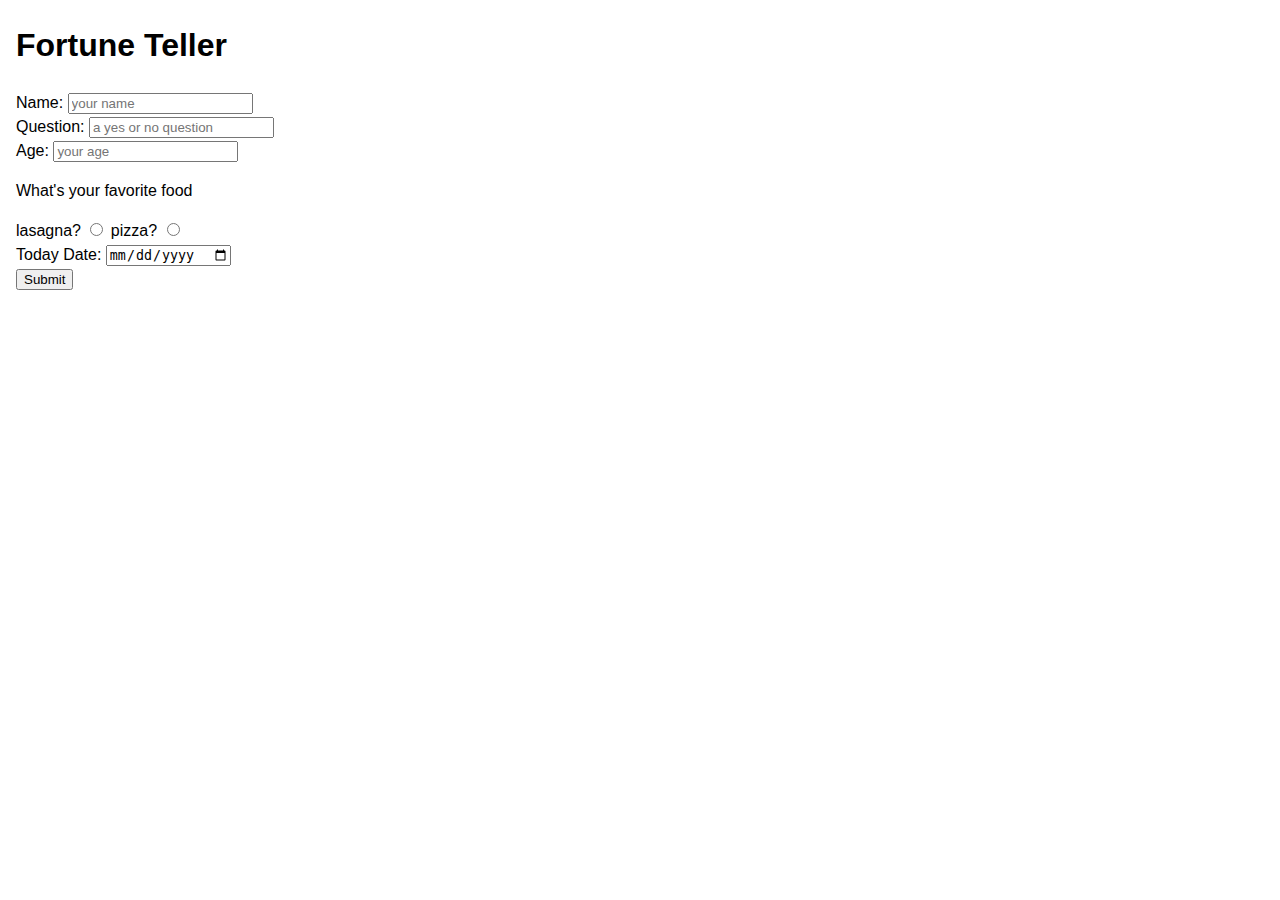
==== fortuneteller/index.html @ 199f9109 "did fortune teller" ====
<!DOCTYPE html>
<html lang="en">
  <head>
    <meta charset="utf-8" />
    <meta name="viewport" content="width=device-width, initial-scale=1" />
    <link rel="icon" href="https://glitch.com/favicon.ico" />
   

    <title>Fortune Teller</title>

    <!-- import the webpage's stylesheet -->
    <link rel="stylesheet" href="style.css" />
  </head>
  <body>
    <!-- this is the start of content -->
    <h1>
      Fortune Teller
    </h1>
    <form name="fortuneTeller" id="fortuneTeller" action="fortune.html">
      <label for="namefield">Name:</label>
      <input type="text" id="namefield" name="name" placeholder="your name">
      <br>
      <label for="questionfield">Question:</label>
      <input type="text" id="questionfield" name="question" placeholder="a yes or no question">
      <br>
      <label for="agefield">Age:</label>
      <input type="number" id="agefield" name="age" placeholder="your age">
      <br>
      <p>What's your favorite food</p>
      <label for="option1">lasagna?</label>
      <input type="radio" name="favfood" value="lasagna" id="option1">
      <label for="option2">pizza?</label>
      <input type="radio" name="favfood" value="pizza" id="option2">
      <br>
      <label for="thedate">Today Date:</label>
      <input type="date" name="todaydate" id="thedate">
      <br>
      <input type="submit">
    </form>
    <div id="fortune"></div>
  </body>
</html>
---- fortuneteller/style.css ----
/* a minimalist set of CSS resets */

/* default to border-box */
html {
    box-sizing: border-box;
    font-size: 16px;
  }
  
  *, *:before, *:after {
    box-sizing: inherit;
  }
  
  /* adjust typography defaults */
  body {
    margin: 1rem;
    font-family: sans-serif;
    line-height: 1.5;
  }
  
  /* images and videos max out at full width */
  img,
  video {
    height: auto;
    max-width: 100%;
  }
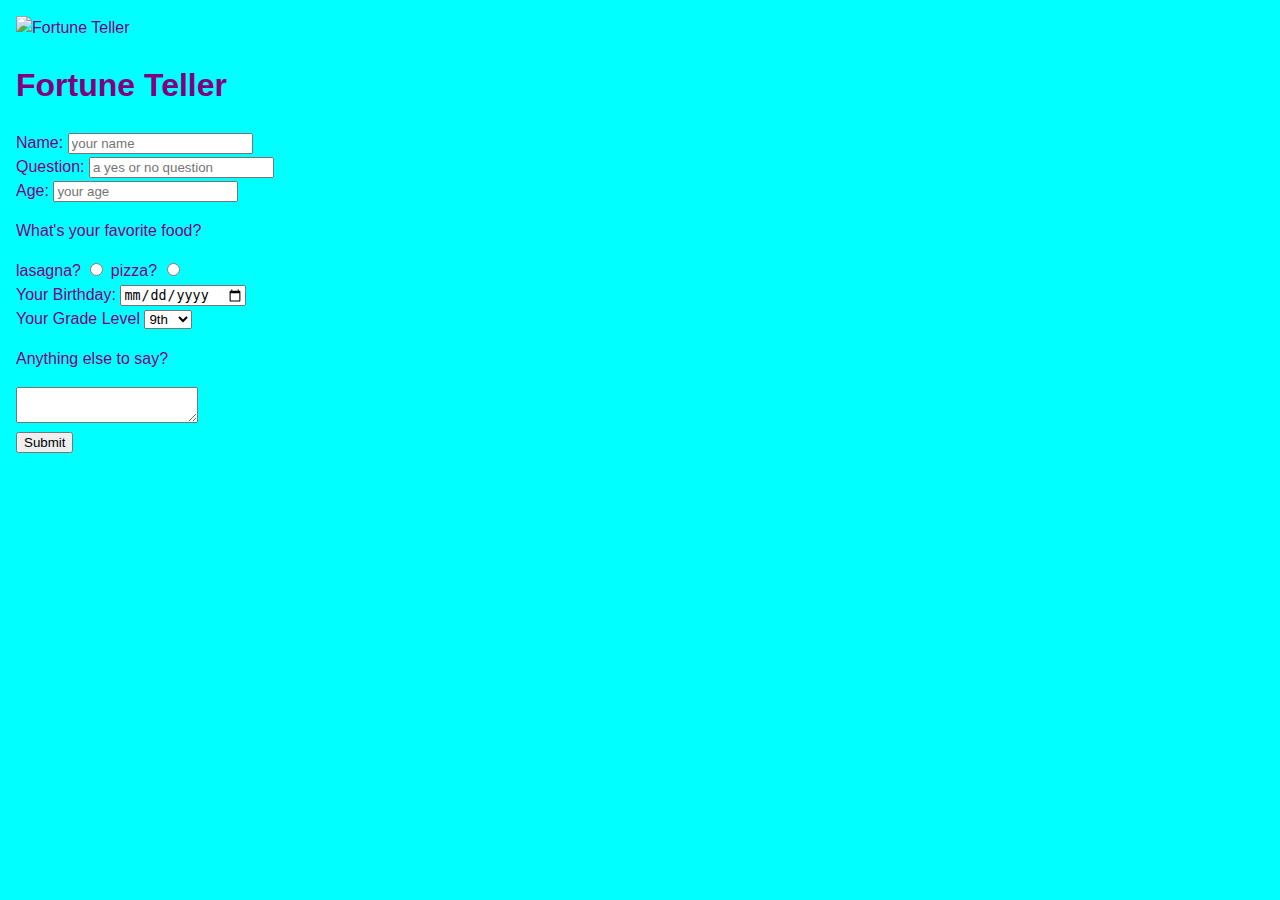
==== commit deeb799e: "fortune teller update" ====
--- a/fortuneteller/index.html
+++ b/fortuneteller/index.html
@@ -13,6 +13,7 @@
   </head>
   <body>
     <!-- this is the start of content -->
+     <img src="c:\Users\s_tonyqiu29732\Documents\My-Capstone\fortune_image.jpg" alt="Fortune Teller">
     <h1>
       Fortune Teller
     </h1>
@@ -26,14 +27,25 @@
       <label for="agefield">Age:</label>
       <input type="number" id="agefield" name="age" placeholder="your age">
       <br>
-      <p>What's your favorite food</p>
+      <p>What's your favorite food?</p>
       <label for="option1">lasagna?</label>
       <input type="radio" name="favfood" value="lasagna" id="option1">
       <label for="option2">pizza?</label>
       <input type="radio" name="favfood" value="pizza" id="option2">
       <br>
-      <label for="thedate">Today Date:</label>
+      <label for="thedate">Your Birthday:</label>
       <input type="date" name="todaydate" id="thedate">
+      <br>
+      <label for="grade">Your Grade Level</label>
+      <select name="grade" id="grade">
+      <option value="9th">9th</option>
+      <option value="10th">10th</option>
+      <option value="11th">11th</option>
+      <option value="12th">12th</option>
+      </select>
+      <br>
+      <p><label for="response">Anything else to say?</label></p>
+      <textarea name="response" id="response"></textarea>
       <br>
       <input type="submit">
     </form>
--- a/fortuneteller/style.css
+++ b/fortuneteller/style.css
@@ -4,6 +4,8 @@
 html {
     box-sizing: border-box;
     font-size: 16px;
+    background-color: aqua;
+    color:purple;
   }
   
   *, *:before, *:after {
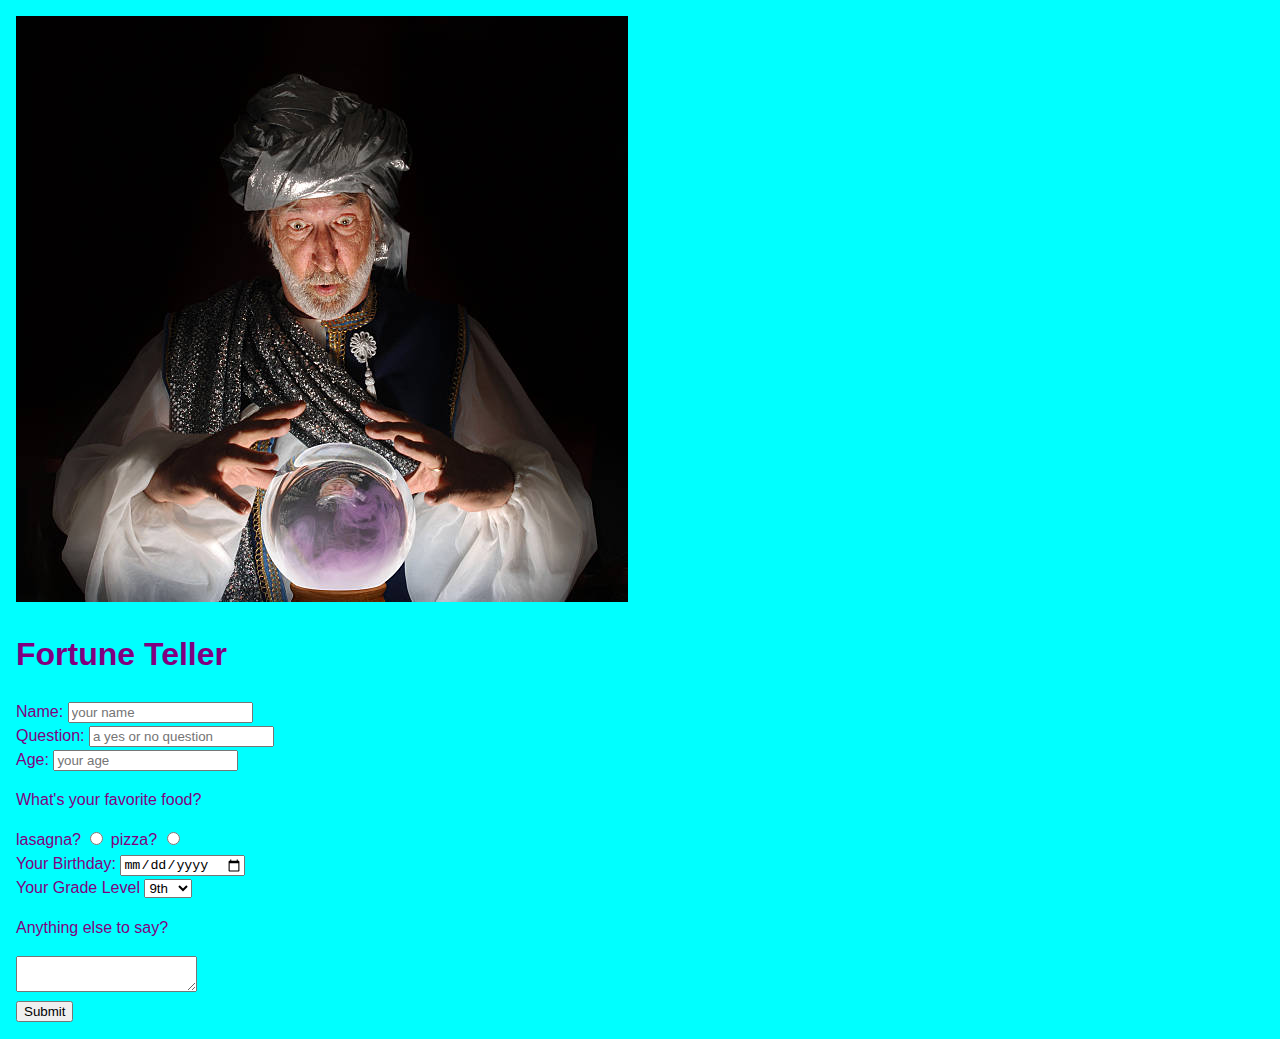
==== commit 398ef150: "Update index.html" ====
--- a/fortuneteller/index.html
+++ b/fortuneteller/index.html
@@ -13,7 +13,7 @@
   </head>
   <body>
     <!-- this is the start of content -->
-     <img src="c:\Users\s_tonyqiu29732\Documents\My-Capstone\fortune_image.jpg" alt="Fortune Teller">
+     <img src="https://crusty-tony.github.io/My-Capstone/fortune_image.jpg" alt="Fortune Teller">
     <h1>
       Fortune Teller
     </h1>
@@ -51,4 +51,4 @@
     </form>
     <div id="fortune"></div>
   </body>
-</html>+</html>
